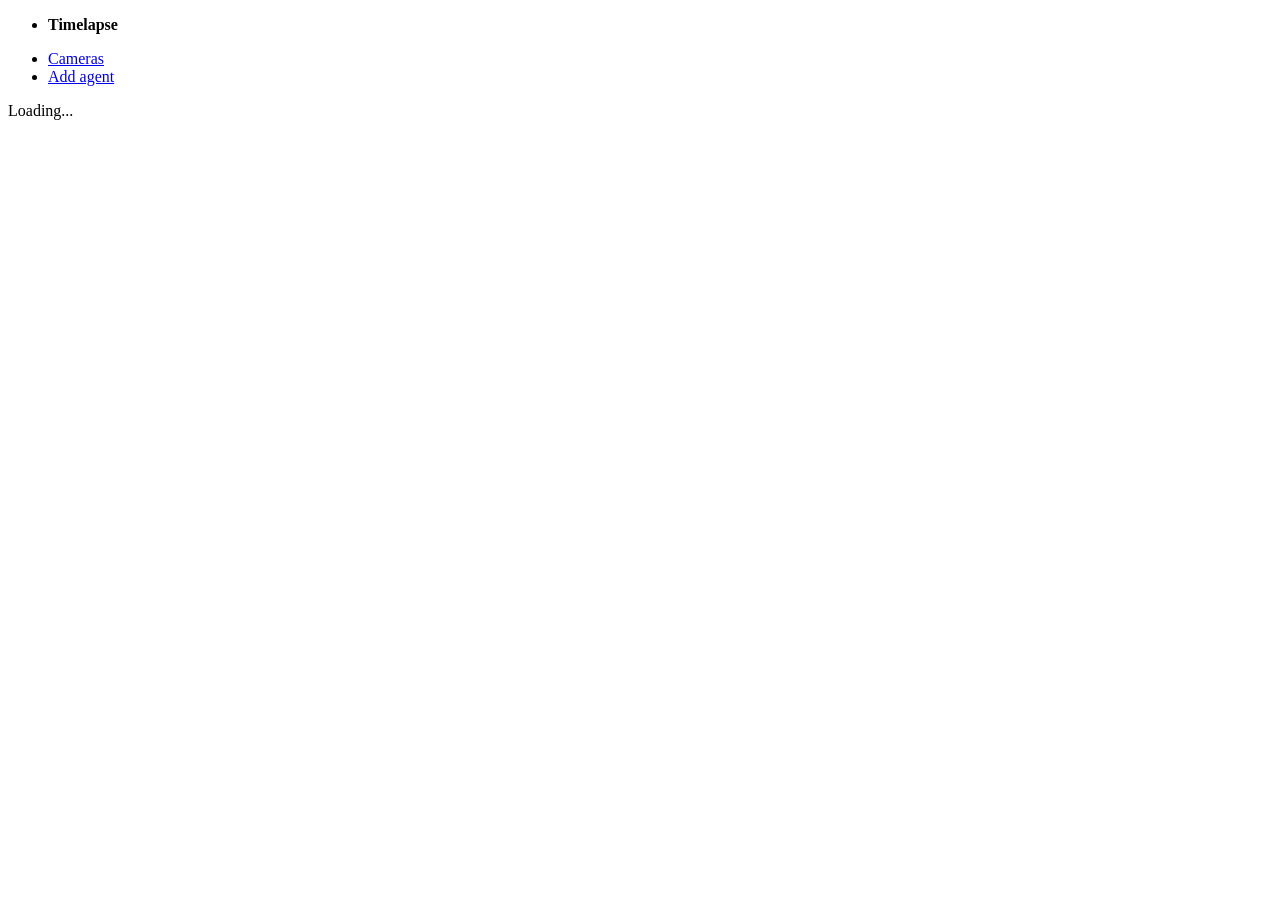
==== server/app/static/index.html @ a9869139 "feat(ui): static mount, SPA shell, hash router scaffold" ====
<!DOCTYPE html>
<html lang="en">
<head>
  <meta charset="utf-8" />
  <meta name="viewport" content="width=device-width, initial-scale=1" />
  <title>Timelapse</title>
  <link rel="stylesheet" href="/static/vendor/pico.min.css" />
  <link rel="stylesheet" href="/static/styles.css" />
  <script defer src="/static/vendor/alpine.min.js"></script>
  <script type="module" src="/static/app.js"></script>
</head>
<body x-data="{ route: window.location.hash || '#/dashboard' }"
      @hashchange.window="route = window.location.hash || '#/dashboard'">
  <header class="container">
    <nav>
      <ul>
        <li><strong>Timelapse</strong></li>
      </ul>
      <ul>
        <li><a href="#/dashboard">Cameras</a></li>
        <li><a href="#/agents/new">Add agent</a></li>
      </ul>
    </nav>
  </header>
  <main id="app-root" class="container">
    <p aria-busy="true">Loading...</p>
  </main>
</body>
</html>
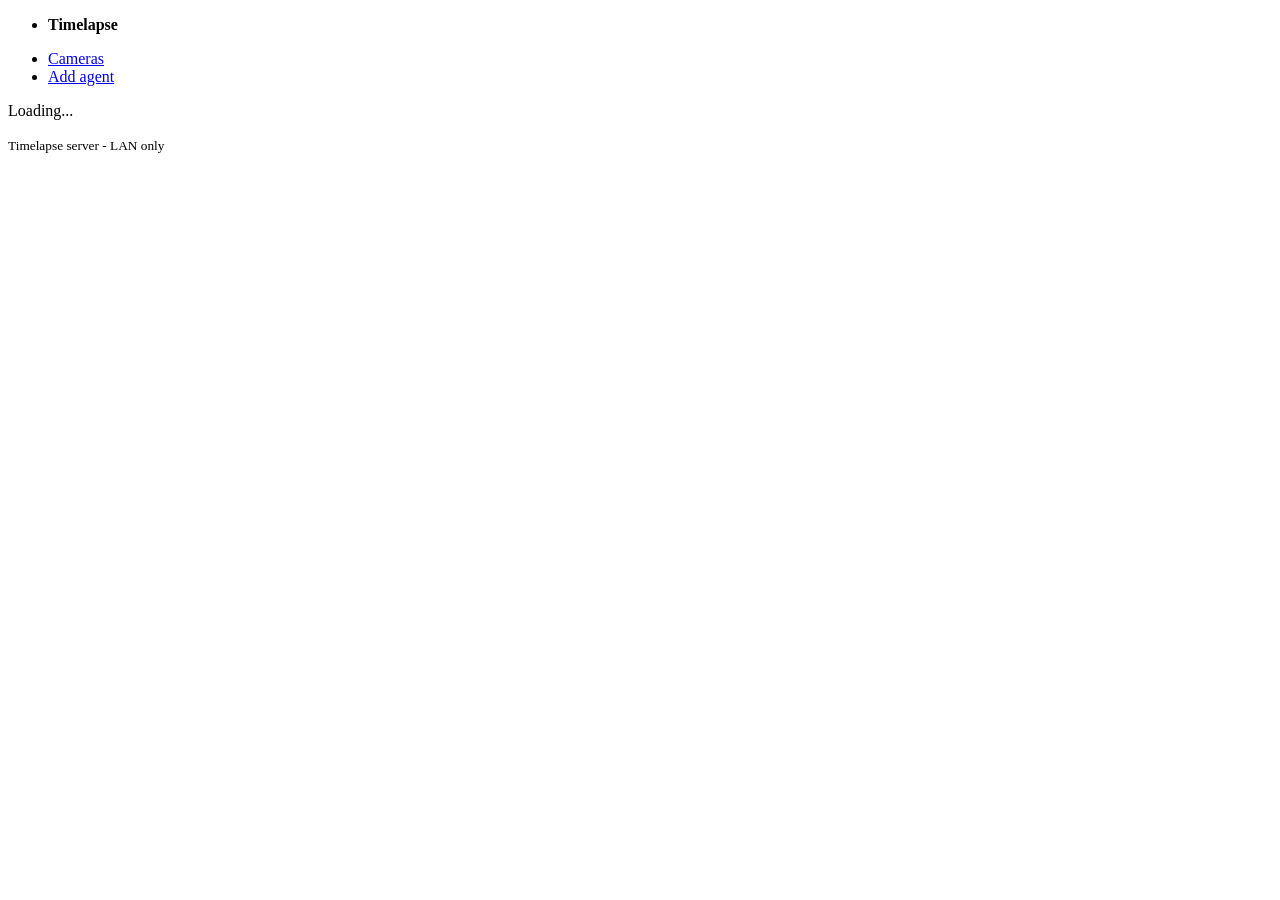
==== commit bf6aa2f5: "feat(ui): nav active state, footer, view-module smoke tests" ====
--- a/server/app/static/index.html
+++ b/server/app/static/index.html
@@ -25,5 +25,8 @@
   <main id="app-root" class="container">
     <p aria-busy="true">Loading...</p>
   </main>
+  <footer class="container">
+    <small>Timelapse server - LAN only</small>
+  </footer>
 </body>
 </html>
